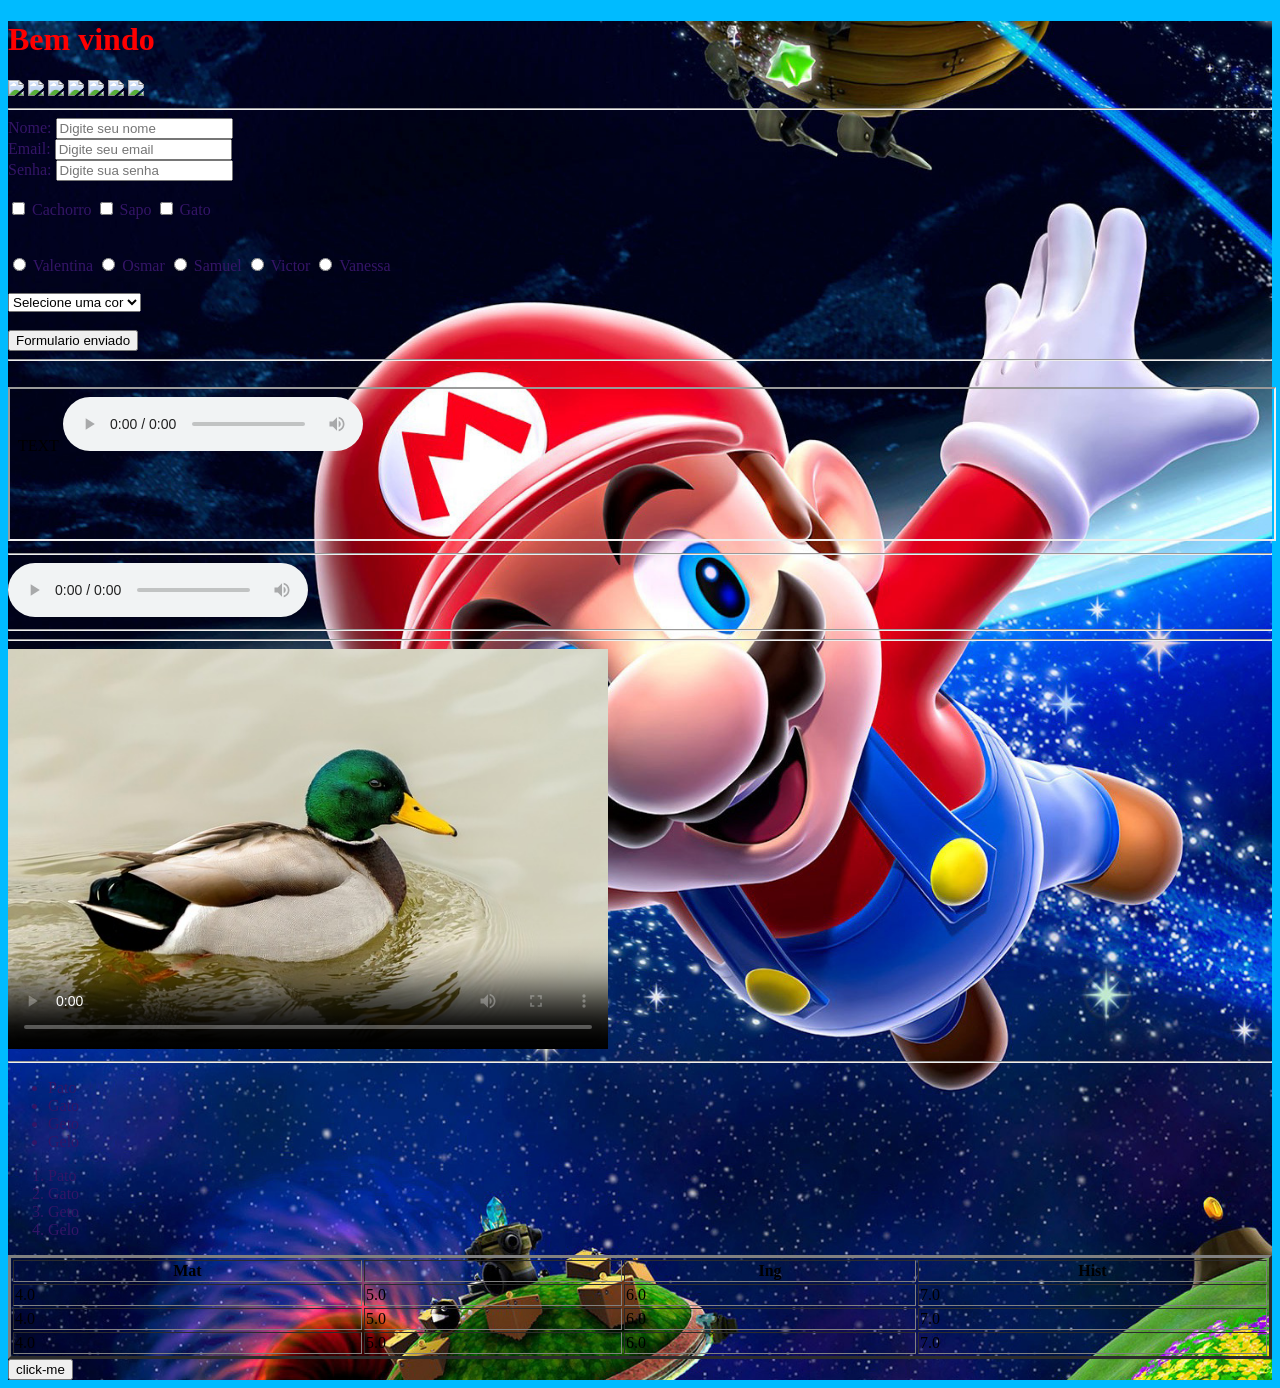
==== html/index.html @ 56529d28 "Meu VScode" ====
<!DOCTYPE html>
<html lang="en">
<head>
    <meta charset="UTF-8">
    <meta name="viewport" content="width=device-width, initial-scale=1.0">
    <meta name="author" content="Davidson Wisllety">
    <meta name="description" content="Bem vindo">
    <meta name="keywords" content="teste, vazio, aluno">
    <title>Meu Site</title>
    <link rel="stylesheet" href="css/style.css">

</head>
<body id="cor">
    <div class="div">
    <h1 class="fundo colorir"> Bem vindo </h1>
    <img src="https://miro.medium.com/v2/resize:fit:952/1*OAXivevUVDA6ddtq-7jwVw.gif" width="200">
    <img src="https://miro.medium.com/v2/resize:fit:952/1*OAXivevUVDA6ddtq-7jwVw.gif" width="200">
    <img src="https://miro.medium.com/v2/resize:fit:952/1*OAXivevUVDA6ddtq-7jwVw.gif" width="200">
    <img src="https://miro.medium.com/v2/resize:fit:952/1*OAXivevUVDA6ddtq-7jwVw.gif" width="200">
    <img src="https://miro.medium.com/v2/resize:fit:952/1*OAXivevUVDA6ddtq-7jwVw.gif" width="200">
    <img src="https://miro.medium.com/v2/resize:fit:952/1*OAXivevUVDA6ddtq-7jwVw.gif" width="200">
    <img src="https://miro.medium.com/v2/resize:fit:952/1*OAXivevUVDA6ddtq-7jwVw.gif" width="200">
    <hr>

    <form>
    <label for="nome">Nome:</label>
    <input id="nome" placeholder="Digite seu nome" type="text" value="">
    <br>
    <label for="email">Email:</label>
    <input type="email" placeholder="Digite seu email" id="email" value="">
    <br>
    <label for="senha">Senha:</label>
    <input type="password" placeholder="Digite sua senha" id="senha" value="">
    <br><br>

    <!--CHECKBOX-->
    <input type="checkbox" id="dog" value="cachorro">
    <label for="dog">Cachorro</label> 
    <input type="checkbox" id="frog" value="sapo">
    <label for="frog">Sapo</label> 
    <input type="checkbox" id="cat" value="gato">
    <label for="cat">Gato</label>   
    <br><br><br>

    <!--RADIO-->
    <input type="radio" id="H" value="Valentina" name="aniaml">
    <label for="H">Valentina</label>
    <input type="radio" id="Hu" value="Osmar" name="aniaml">
    <label for="Hu">Osmar</label>
    <input type="radio" id="Hum" value="Samuel" name="aniaml">
    <label for="Hum">Samuel</label>
    <input type="radio" id="Huma" value="Victor" name="aniaml">
    <label for="Huma">Victor</label>
    <input type="radio" id="Human" value="Vanessa" name="aniaml">
    <label for="Human">Vanessa</label>
    <br><br>

    <!--SELECT-->
    <select>
        <option disabled selected value="" name="text">Selecione uma cor</option>
        <option name="vermelho" value="red">Vermelho</option>
        <option name="azul" value="blue">Azul</option>
        <option name="verde" value="green">Verde</option>
    </select>
    <br><br>
    <!--ENVIA O FORMULARIO-->
    <input type="submit" value="Formulario enviado">
    </form>
    <hr>

    <!-- IFRAME-->
    <br>
    <iframe src="site.html" width="100%" title="meusite"></iframe>
    <hr>
    <!--AUDIO-->
    <audio controls controlsList="nodownload noplaybackrate">
        <source src="audio/tempoperdido.mp3" type="audio/mpeg">
    </audio>
    <hr>
    <hr>
    <!--Video-->
    <video controls autoplay controlsList="nodownload nofullscreen noplaybackrate" disablepictureinpicture poster="img/pato.jpg" height="400">
        <source  src="video/video-test.mp4" type="video/mp4">
    </video>
    <hr>
    <ul>
        <li>Pato</li>
        <li>Gato</li>
        <li>Geto</li>
        <li>Gelo</li>
    </ul>
    <ol>
        <li>Pato</li>
        <li>Gato</li>
        <li>Geto</li>
        <li>Gelo</li>
    </ol>

    <table border="3" width="100%">
        <tr>
            <th>Mat</th>
            <th>Pt</th>
            <th>Ing</th>
            <th>Hist</th>
        </tr>
        <tr>
            <td>4.0</td>
            <td>5.0</td>
            <td>6.0</td>
            <td>7.0</td>
        </tr>
        <tr>
            <td>4.0</td>
            <td>5.0</td>
            <td>6.0</td>
            <td>7.0</td>
        </tr>
        <tr>
            <td>4.0</td>
            <td>5.0</td>
            <td>6.0</td>
            <td>7.0</td>
        </tr>
    </table>
    <a href="https://chatgpt.com" target="_blank"><button>click-me</button></a>
    </div>
</body>
</html>
---- html/css/style.css ----
.div{
    background: gainsboro url("../img/mariobackground.jpg");
    background-size: cover;
}
.colorir{
    color: red;
}
#cor{
    background: #0bf;
}
label, li{
    color: #341567;
}
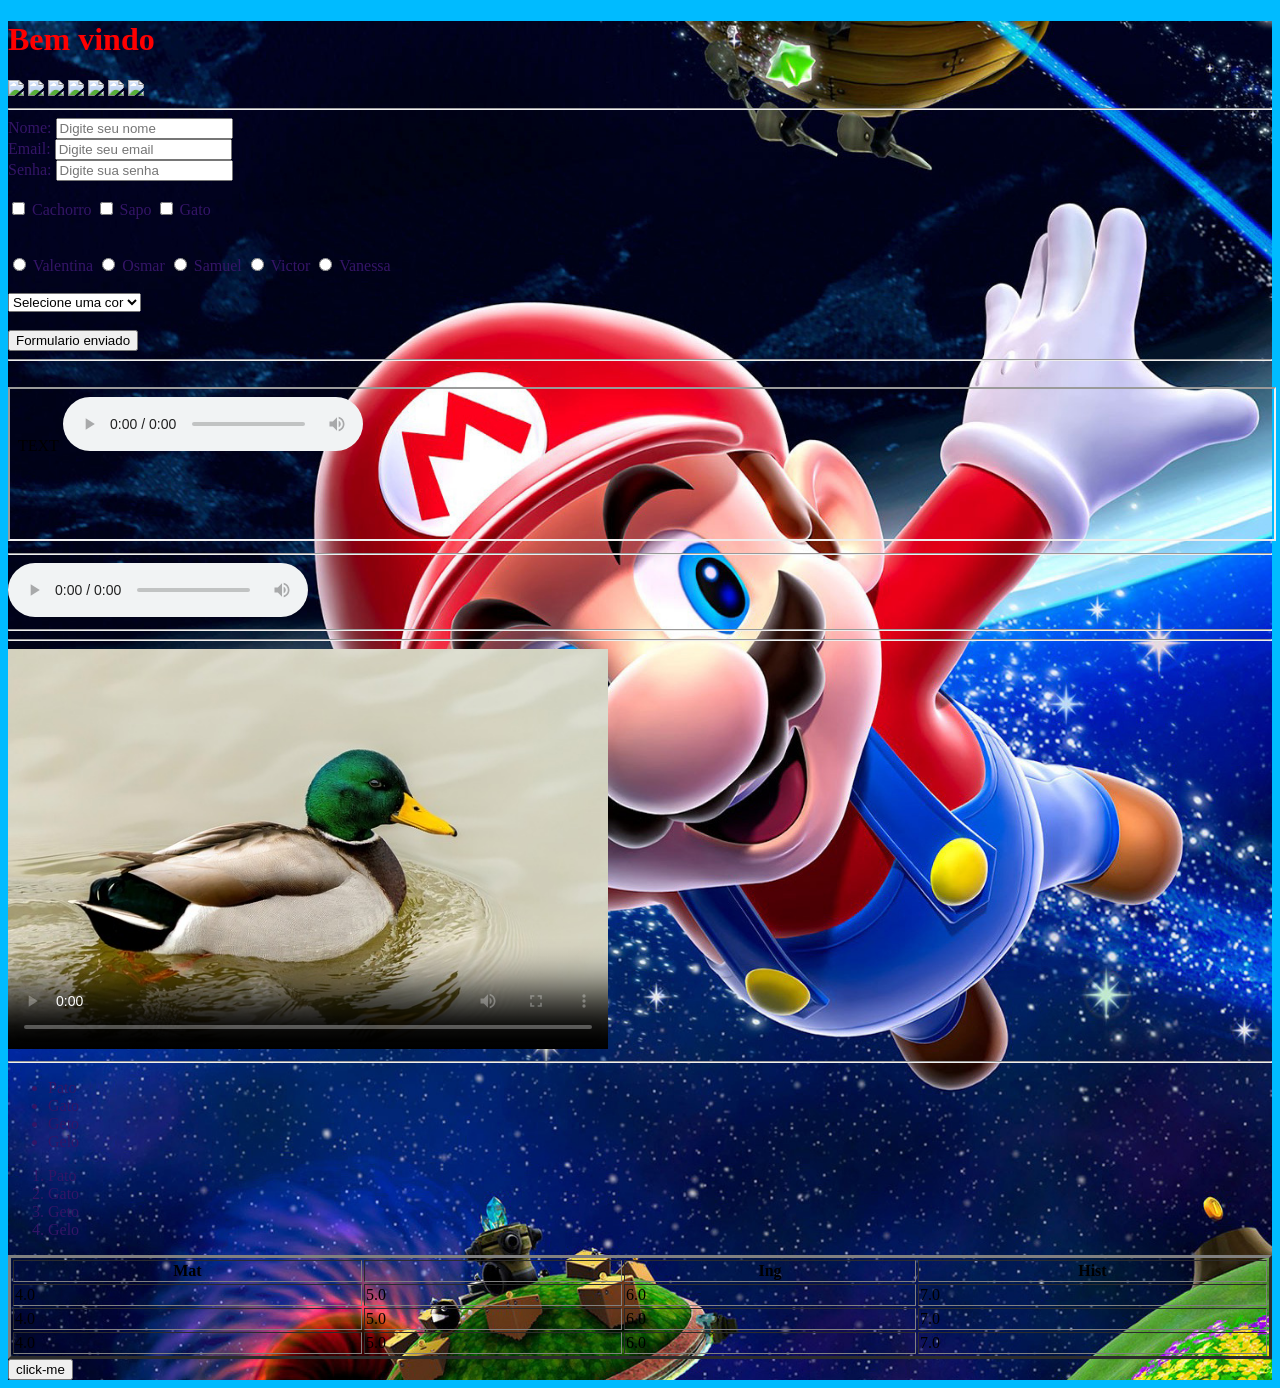
==== commit cdf9185f: "Quetão 6 semi-finalizada e sem arquivo.md" ====
--- a/html/index.html
+++ b/html/index.html
@@ -47,6 +47,7 @@
     <label for="H">Valentina</label>
     <input type="radio" id="Hu" value="Osmar" name="aniaml">
     <label for="Hu">Osmar</label>
+        
     <input type="radio" id="Hum" value="Samuel" name="aniaml">
     <label for="Hum">Samuel</label>
     <input type="radio" id="Huma" value="Victor" name="aniaml">
